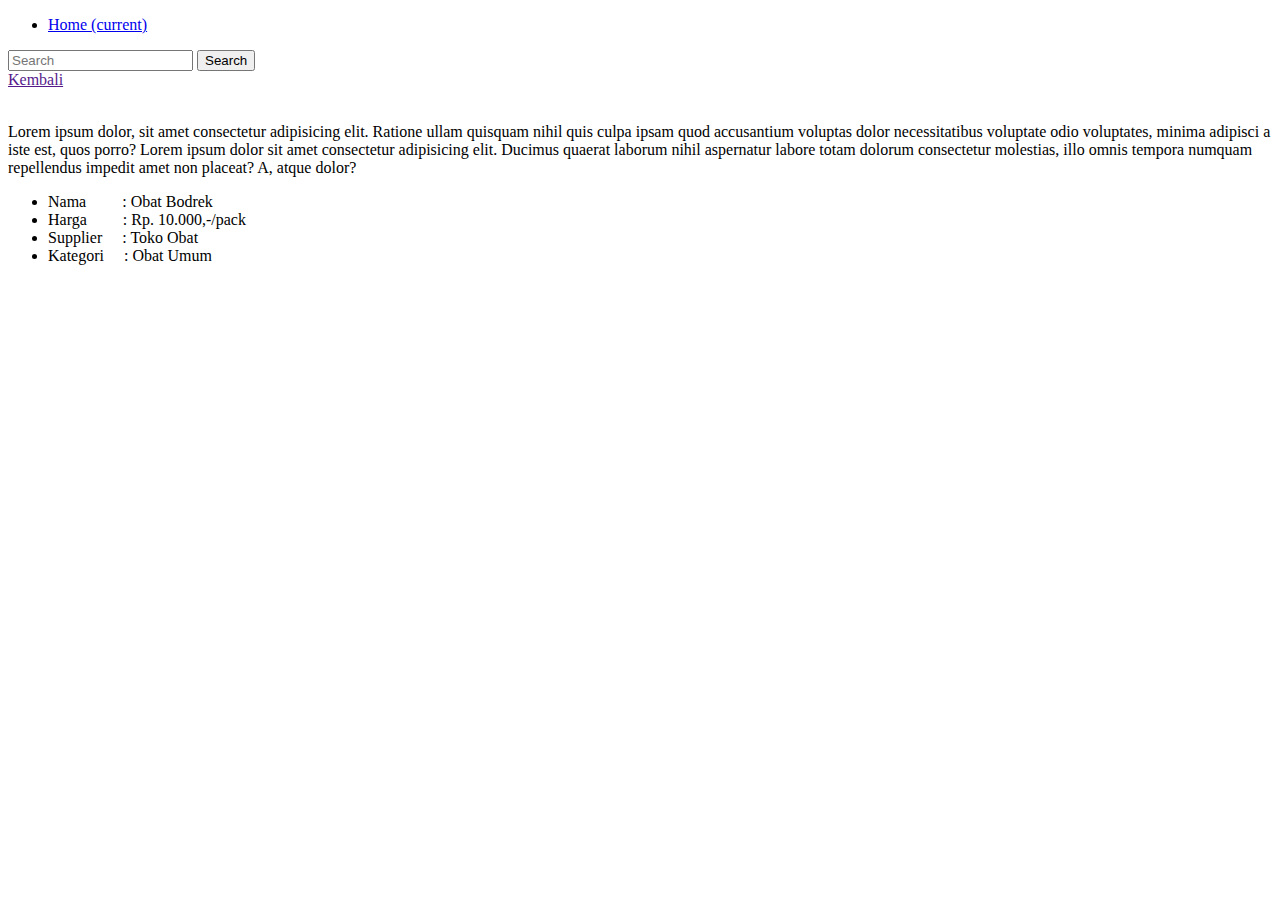
==== detail.html @ 8e0ba287 "ganti file lokal bs" ====
<!DOCTYPE html>
<html lang="en">
    <head>
        <meta charset="utf-8" />
        <meta name="viewport" content="width=device-width, initial-scale=1, shrink-to-fit=no" />

        <!-- bootstrap -->
        <link rel="stylesheet" href="assets/lib/bootstrap-4.6.2-dist/css/bootstrap.min.css" />

        <!-- css external -->
        <link rel="stylesheet" href="assets/css/detail.css" />
        <title>Apotek | Detail</title>
    </head>

    <body>
        <header>
            <nav class="navbar navbar-expand-lg navbar-dark">
                <div class="collapse navbar-collapse" id="navbarSupportedContent">
                    <div class="container">
                        <ul class="navbar-nav mr-auto">
                            <li class="nav-item active">
                                <a class="nav-link text-white-50" href="#">Home <span class="sr-only">(current)</span></a>
                            </li>
                        </ul>
                        <form class="form-inline my-2 my-lg-0">
                            <input class="form-control mr-sm-2" type="search" placeholder="Search" aria-label="Search" />
                            <button class="btn btn-outline-secondary my-2 my-sm-0" type="submit">Search</button>
                        </form>
                    </div>
                </div>
            </nav>
        </header>

        <main>
            <div class="container my-3">
                <a class="text-dark" href="">Kembali</a>
                <div class="row mt-2">
                    <div class="col-8">
                        <div class="left-side">
                            <div class="card">
                                <div class="card-body p-5">
                                    <img src="assets/img/2.jpg" class="img-fluid" alt="" />
                                    <p>
                                        Lorem ipsum dolor, sit amet consectetur adipisicing elit. Ratione ullam quisquam nihil quis culpa ipsam quod accusantium voluptas dolor necessitatibus voluptate odio voluptates, minima adipisci a iste est, quos porro? Lorem ipsum dolor sit amet consectetur
                                        adipisicing elit. Ducimus quaerat laborum nihil aspernatur labore totam dolorum consectetur molestias, illo omnis tempora numquam repellendus impedit amet non placeat? A, atque dolor?
                                    </p>
                                </div>
                            </div>
                        </div>
                    </div>

                    <div class="col">
                        <div class="right-side">
                            <div class="card">
                                <div class="card-body">
                                    <ul class="list-group list-group-flush">
                                        <li class="list-group-item">Nama &emsp;&emsp;: Obat Bodrek</li>
                                        <li class="list-group-item">Harga &emsp;&emsp;: Rp. 10.000,-/pack</li>
                                        <li class="list-group-item">Supplier &emsp;: Toko Obat</li>
                                        <li class="list-group-item">Kategori &emsp;: Obat Umum</li>
                                    </ul>
                                </div>
                            </div>
                        </div>
                    </div>
                </div>
            </div>
        </main>
    </body>
</html>
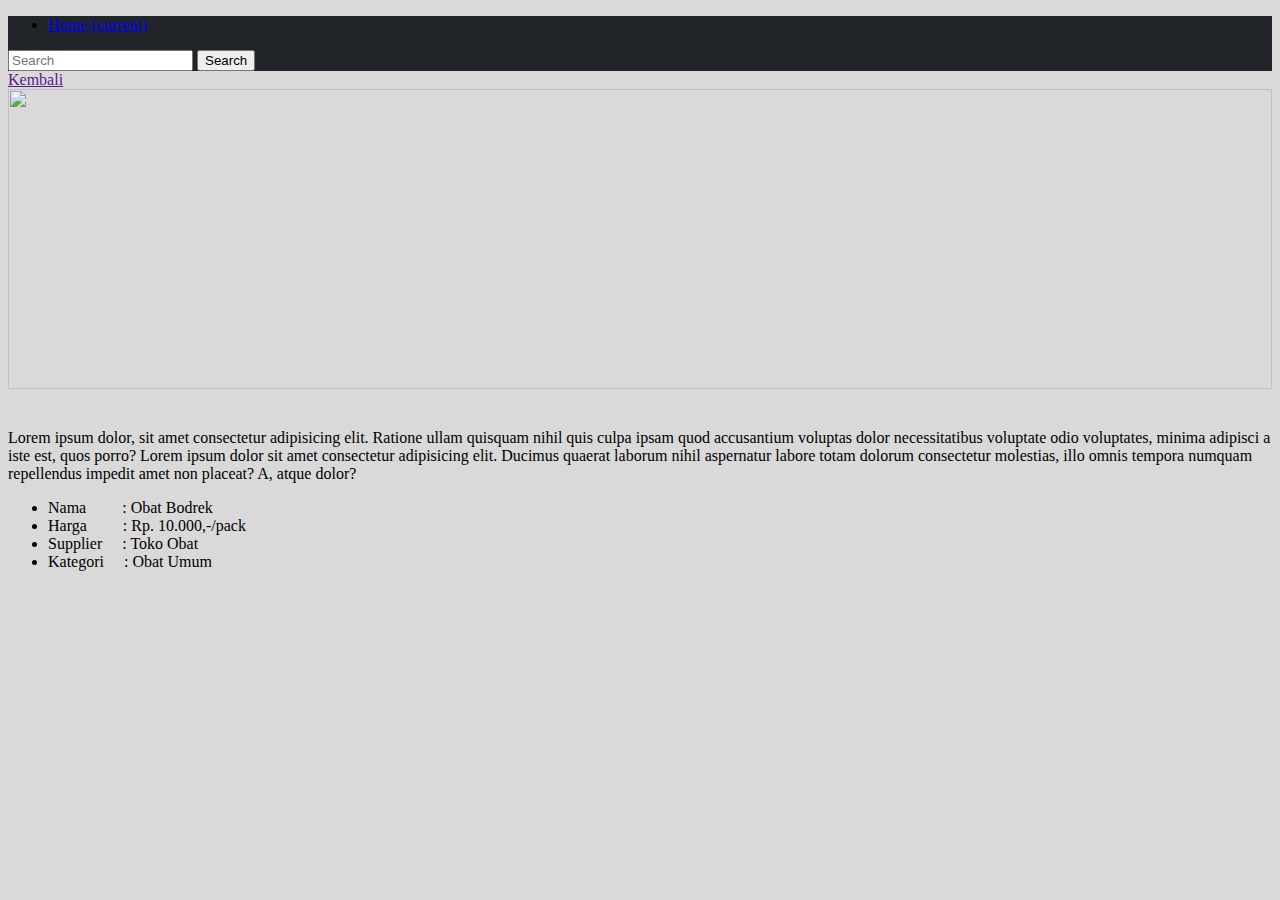
==== commit 61b26890: "memperbaiki lokasi css" ====
--- a/detail.html
+++ b/detail.html
@@ -8,7 +8,7 @@
         <link rel="stylesheet" href="assets/lib/bootstrap-4.6.2-dist/css/bootstrap.min.css" />
 
         <!-- css external -->
-        <link rel="stylesheet" href="assets/css/detail.css" />
+        <link rel="stylesheet" href="assets/css/index.css" />
         <title>Apotek | Detail</title>
     </head>
 
--- a/assets/css/index.css
+++ b/assets/css/index.css
@@ -0,0 +1,26 @@
+body {
+    background-color: #d9d9d9;
+}
+
+header nav {
+    background-color: #212529;
+}
+
+main .container .page {
+    margin: auto;
+    text-align: center;
+    width: 60%;
+    padding: 50px 0;
+}
+
+main {
+    margin-bottom: 50px;
+}
+
+main .left-side img {
+    width: 100%;
+    height: 300px;
+    object-fit: cover;
+    object-position: center;
+    margin-bottom: 24px;
+}